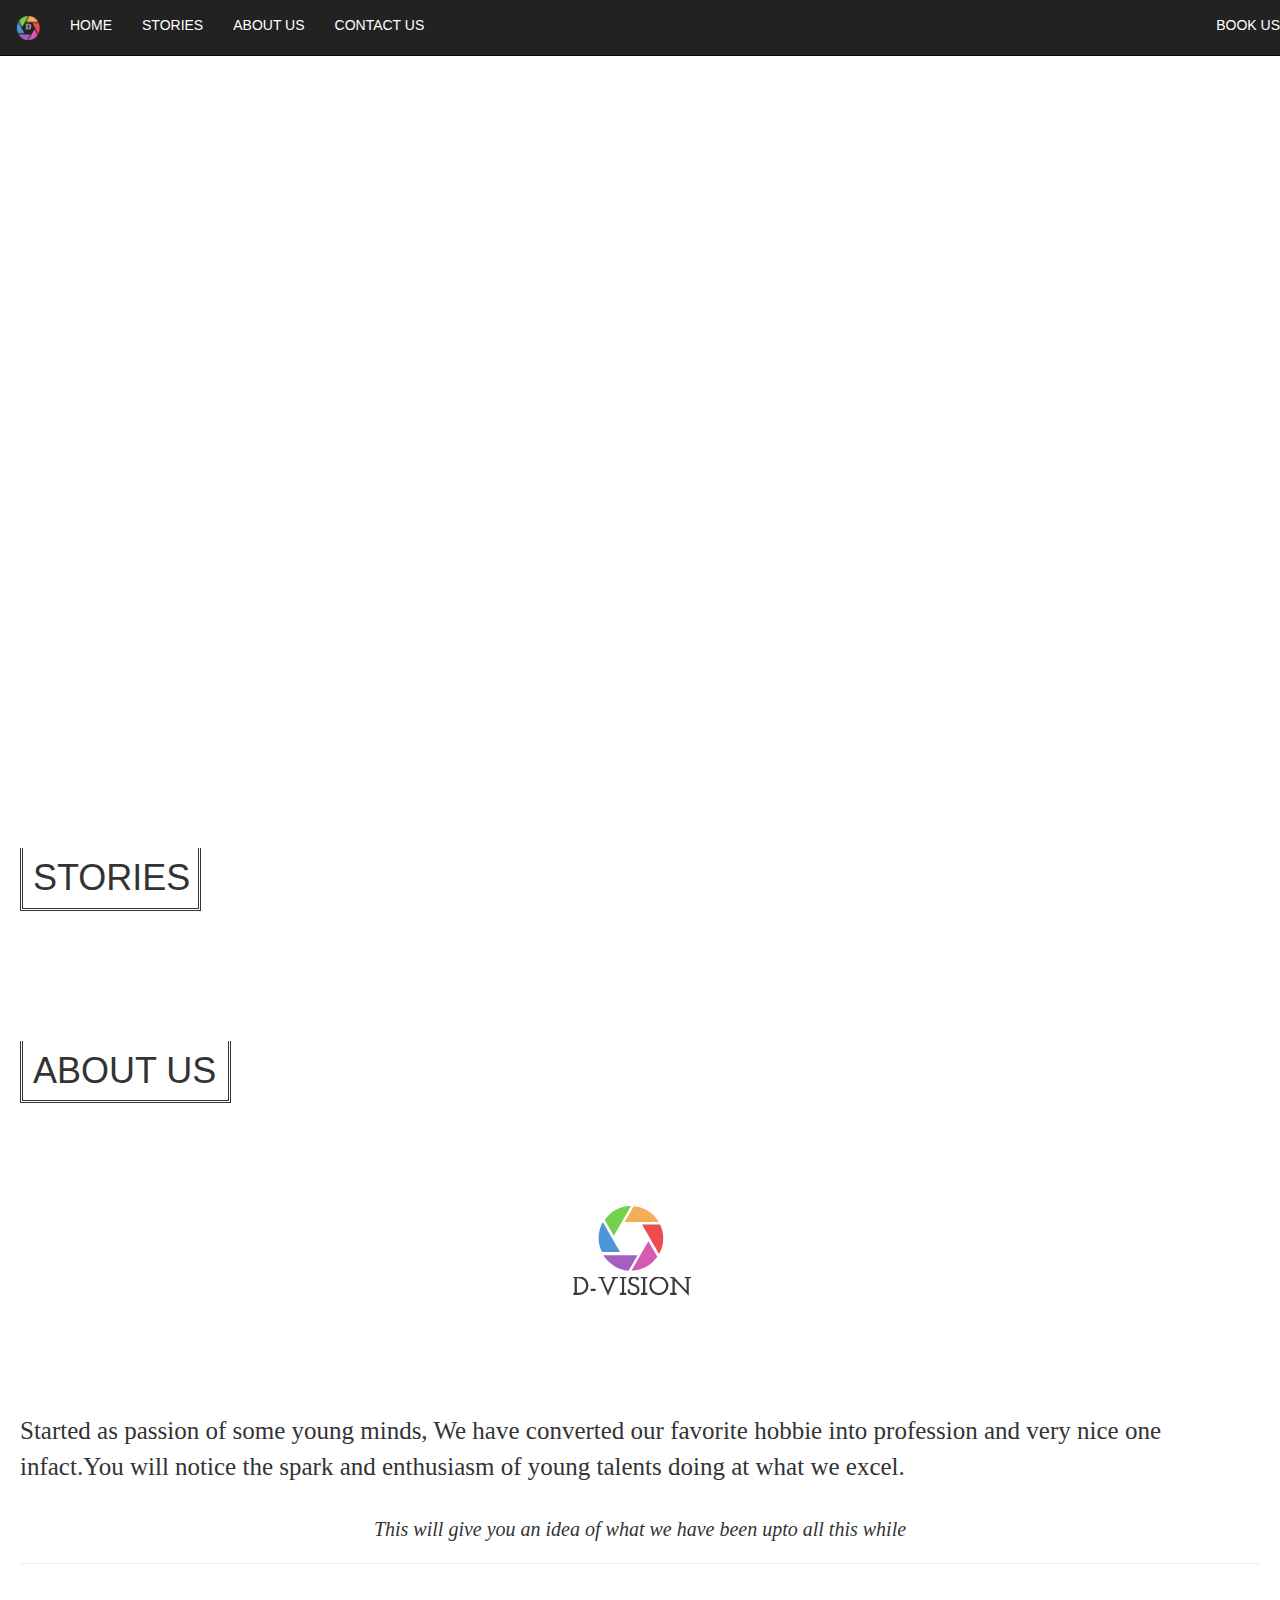
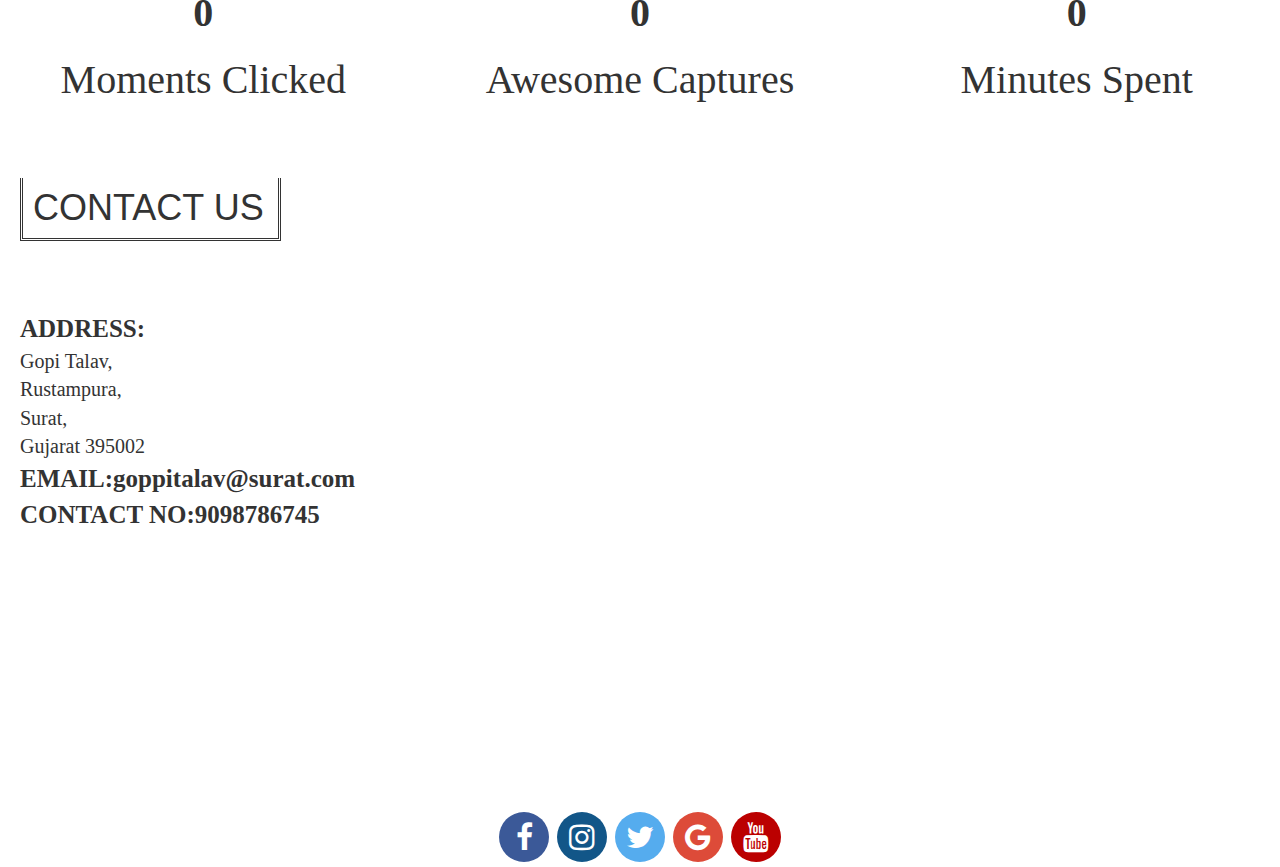
==== index.html @ 2329bf20 "babby steps in html" ====
<!DOCTYPE html>
<html>
<head>  
	<title>D-VISION</title>
	<link rel="stylesheet" type="text/css" href="css/indx.css">
	<link rel="stylesheet" href="css/second.css" type="text/css" media="all">
	<link rel="stylesheet" href="https://cdnjs.cloudflare.com/ajax/libs/font-awesome/4.7.0/css/font-awesome.min.css"> 
  	<link rel="stylesheet" type="text/css" href="css/bootstrap.min.css">
	<style>
		@-webkit-keyframes changeBg
  		{
    		0%   {background-image: url("images/1.jpeg");}
    		30%   {background-image: url("images/2.jpeg");}
    		70%   {background-image: url("images/3.jpeg");}
    		80%   {background-image: url("images/4.jpeg");}
    		100%   {background-image: url("images/1.jpeg");}
  		}
		body
    	{
			background-size:100%;
   			background-repeat: no-repeat;         
        	-webkit-animation:changeBg 19s infinite;
        	overflow-x: hidden;
    	}
    	.fa {
 			padding: 10px;
 			font-size: 30px;
 			width: 30px;
 			text-align: center;
  			text-decoration: none;
  			margin: 5px 2px;
  			border-radius: 1000%;
		}
		.fa:hover {
    		opacity: 0.7;
		}
		.fa-facebook {
  			background: #3B5998;
  			color: white;
  			height: 50px;
  			width: 50px;
		}
		.fa-twitter {
  			background: #55ACEE;
  			color: white;
  			height: 50px;
  			width: 50px;
		}
		.fa-google {
  			background: #dd4b39;
  			color: white;
  			height: 50px;
  			width: 50px;
		}
		.fa-youtube {
  			background: #bb0000;
  			color: white;
  			height: 50px;
  			width: 50px;
		}
		.fa-instagram {
  			background: #125688;
  			color: white;
  			height: 50px;
  			width: 50px;
		}
	</style>
<body>
	<div id=home></div>
	<nav class="navbar navbar-inverse navbar-fixed-top">
		<div class="container">
			</div>
			<div class="collapse navbar-collapse" id="bs-nav-demo">
				<li><ul class="nav navbar-nav"></li>
				<li><a href="index.html"><img width="25" height="25" src="logo/logo2.png"></a></li>
				<li><a href="#home" style="color:white;">HOME</a></li>
                <li><a href="#STORIES" style="color:white;">STORIES</a></li>
                <li><a href="#ABOUTUS" style="color:white;">ABOUT US</a></li>
                 <li><a href="#REACHUS" style="color:white;">CONTACT US</a></li>
				 </ul>	
				<ul class="nav navbar-nav navbar-right">
				<li><a  onclick="document.getElementById('id01').style.display='block'"style="color:white;cursor:pointer;">BOOK US</a></li>
				
 
				</ul>
			</div>
		</div>
	</nav>
	<div class="Space" id="STORIES">
		<br>
		<br>
		<br>
		<div class="tab1"><H1><div 	ID="h" data-aos="zoom-in">STORIES</div></H1></div>
		<br>
		<br>
	</div>
	<div class="Space" id="ABOUTUS">
		<br>
		<br>
		<br>
		<div class="tab1"><H1><div 	ID="ha" data-aos="zoom-in">ABOUT US</div></H1></div>
		<br>
		<br>
		<div data-aos="fade-up">
			<center>
				<a href="index.html">
					<img src="logo/logo.png">
				</a>
			</center>
		</div>
		<br>
		<br>
		<br>
		<div class="about tab1" data-aos="zoom-out-up">
			<p>Started as passion of some young minds, We have converted our favorite hobbie into profession and very nice one infact.You will notice the spark and enthusiasm of young talents doing at what we excel. </p>
		</div>
		<br>
		<div class="tab1 about2" data-aos="zoom-out-up">
			<i><center><p>This will give you an idea of what we have been upto all this while</p></center></i>
			<hr>
		</div>
		<div class="row counter">
      			<div class="col-md-4" data-aos="fade-down">
          			<center><b><p id="demo1">0</p></b><div class="caption"><p>Moments Clicked</p></div></center>
          		</div>
    		    <div class="col-md-4" data-aos="fade-down">
      				<center><b><p id="demo2">0</p></b><div class="caption"><p>Awesome Captures</p></div></center>
          		</div>
    		    <div class="col-md-4" data-aos="fade-down">
      				<center><b><p id="demo3">0</p></b><div class="caption"><p>Minutes Spent</p></div></center>
     			</div>

  		</div>
  	</div>
	<div class="Space" id="REACHUS">
		<br>
		<br>
		<div class="tab1"><H1><div 	ID="hc" data-aos="zoom-in">CONTACT US</div></H1></div>
		<br>
		<br>
		<br>
		<div class="row counter">
		
	  		<div class="col-md-4 tab1" data-aos="zoom-out-up">
          			<b><div class="cu1">ADDRESS:</div></b>
          			<div class="cu2">Gopi Talav,<br/>Rustampura, <br/>
          			Surat,<br/> Gujarat 395002</div>
          			<b><div class="cu1">EMAIL:goppitalav@surat.com</div></b>
          			<b><div class="cu1">CONTACT NO:9098786745</div></b>
          			   
          	</div>
    	    <div class="col-md-4">
    	    </div>
			
    	    <div class="col-md-4" data-aos="flip-down">
    	    	<div class="map">
      				<iframe src="https://www.google.com/maps/embed?pb=!1m18!1m12!1m3!1d3720.090506614291!2d72.82720096481997!3d21.188563285912004!2m3!1f0!2f0!3f0!3m2!1i1024!2i768!4f13.1!3m3!1m2!1s0x3be04e5d35ecc4b5%3A0x78d4870ec9b7f28!2sGopi+Talav!5e0!3m2!1sen!2sin!4v1532963035535" width="500" height="400" frameborder="0" style="border:0" allowfullscreen></iframe>
      			</div>
     		</div>
  		</div>
	
  		<br>
  		<br>
  		<br>
  		<br>
		<center>
			<div>
				<a href="#" class="fa fa-facebook"></a>
				<a href="#" class="fa fa-instagram"></a>
				<a href="#" class="fa fa-twitter"></a>
				<a href="#" class="fa fa-google"></a>
				<a href="#" class="fa fa-youtube"></a>
			</div>
		</center>
	</div>
	<script>
		var x=0;
		var delay=1000;
		var i=0;
		function pr()
		{
			document.getElementById("demo1").innerHTML = x ;
			x++;
		}
		for(i=0; i<=200; i++)
		{
			delay=delay+10;
			setTimeout(pr, delay);
		}
	</script>
	<script>
		var y=0;
		var delay=1000;
		var i=0;
		function pr()
		{
			document.getElementById("demo2").innerHTML = y ;
			y++;
		}
		for(i=0; i<=2501; i++)
		{
			delay=delay+1;
			setTimeout(pr, delay);
		}
	</script>
	<script>
		var z=0;
		var delay=1000;
		var i=0;
		function pr()
		{
			document.getElementById("demo3").innerHTML = z ;
			z++;
		}
		for(i=0; i<=3600; i++)
		{
			delay=delay+1;
			setTimeout(pr, delay);
		}
	</script>
</body>
</html>
---- css/indx.css ----
.about2
{
	font-size: 20px;
	font-family: "Copperplate Gothic Bold";
}
.tab1
{
    margin-left:20px; 
    margin-right: 20px;
}
.counter
{
	font-size: 40px;
	font-family: "Copperplate Gothic Bold";
}
.about
{
		font-size: 25px;
	font-family: "Copperplate Gothic Bold";
}
#hc
{
	box-sizing: content-box;
  	padding: 10px;
  	width: 235px;
  	border:double;
  	border-top-width: 0px;	
}
#h
{
  	box-sizing: content-box;
  	padding: 10px;
  	width: 155px;
  	border:double;
  	border-top-width: 0px;	
}
#ha
{
  	box-sizing: content-box;
  	padding: 10px;
  	width: 185px;
  	border:double;   
border-top-width: 0px;  	
}
.Space
{
  	position:relative;
  	top:768px;
}
.cu1
{
	font-family: "Rockwell Extra Bold";
	font-size: 25px;
}
.cu2
{
	font-family: "Copperplate Gothic Light";
	font-size: 20px;
}
.map
{
	position: relative;
	margin-left: 200px;
}
---- css/second.css ----
* {
    box-sizing: border-box;
}

.example input[type=text] {
    padding: 10px;
	margin-top:20%;
    font-size: 17px;
    border: 1px solid grey;
    float: left;
    width: 80%;
    background: #f1f1f1;
}

.example button {
    float: left;
	margin-top:20%;
    width: 20%;
    padding: 10px;
    background: #2196F3;
    color: white;
    font-size: 17px;
    border: 1px solid grey;
    border-left: none;
    cursor: pointer;
}

.example button:hover {
    background: yellow;
}

.example::after {
    content: "  ";
    clear: both;
    display: table;
}
.btns{    
    display:inine-block;
    background-color: blue;
    color: white;
    font-size: 16px;
    margin-top:14px;
    margin-right:4px;
    padding: 10px 12px; 
    cursor:pointer;
    border-color:blue;
    border-radius: 5px;
    float: right; 
   }

.btns:hover,.btn1:hover{
             background-color: green;
             border-color:green;
            }
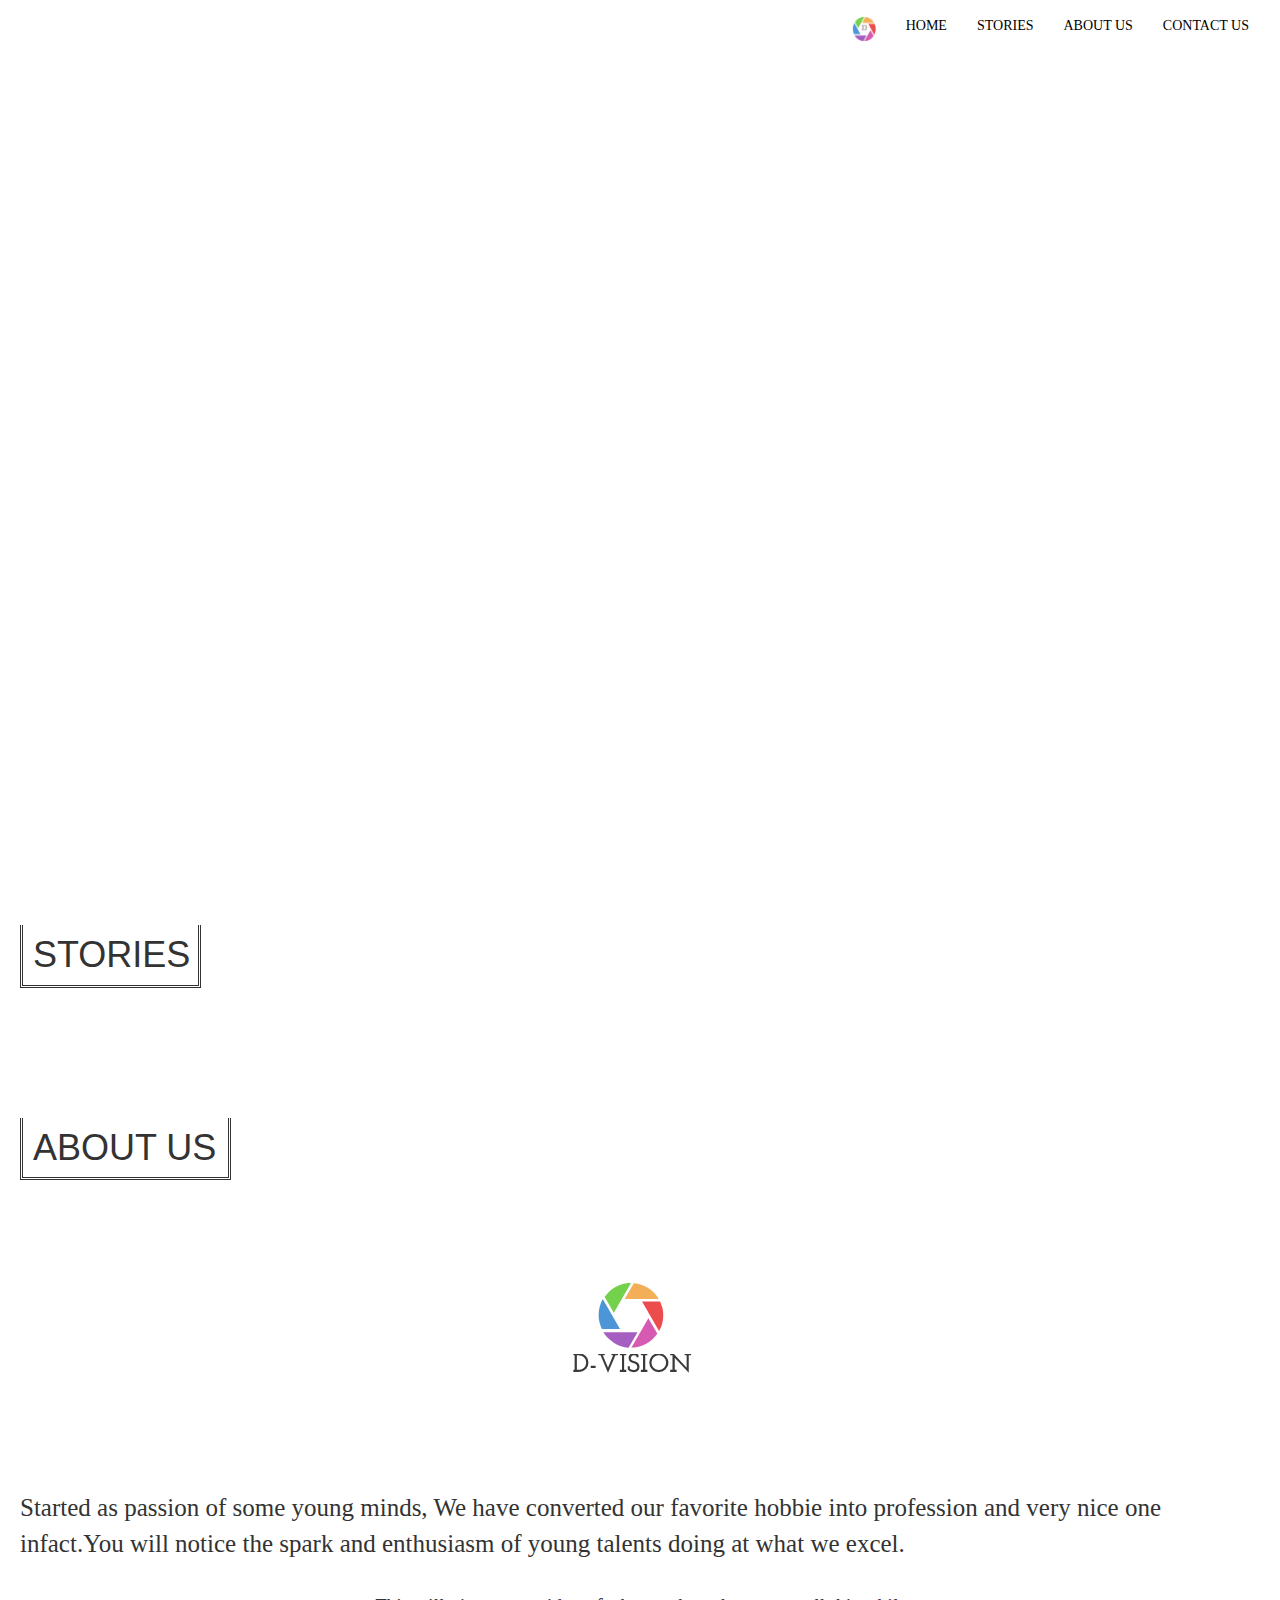
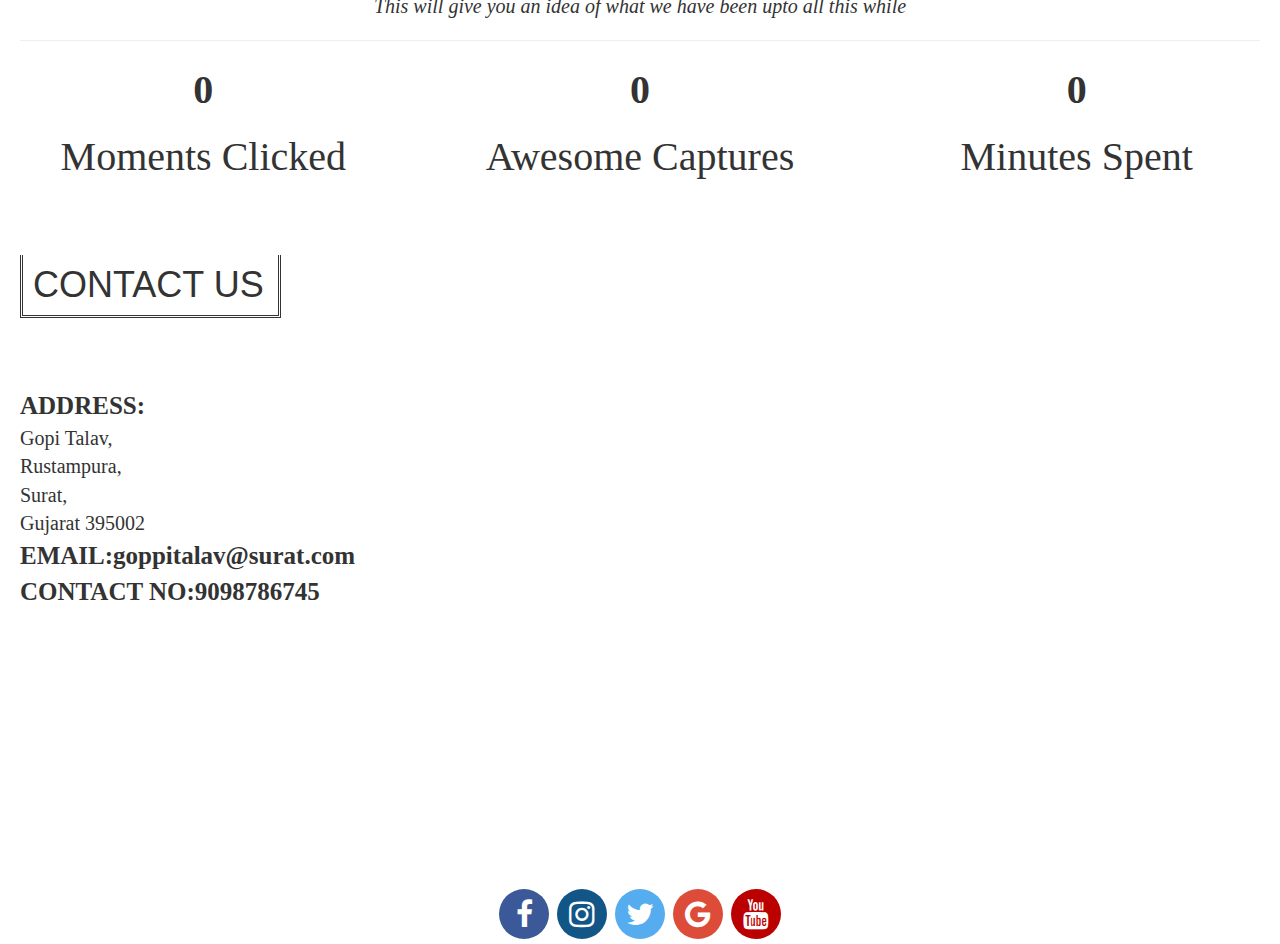
==== commit 8a802b7c: "Updated the navigation bar and background properties" ====
--- a/index.html
+++ b/index.html
@@ -1,229 +1,224 @@
-<!DOCTYPE html>
-<html>
-<head>  
-	<title>D-VISION</title>
-	<link rel="stylesheet" type="text/css" href="css/indx.css">
-	<link rel="stylesheet" href="css/second.css" type="text/css" media="all">
-	<link rel="stylesheet" href="https://cdnjs.cloudflare.com/ajax/libs/font-awesome/4.7.0/css/font-awesome.min.css"> 
-  	<link rel="stylesheet" type="text/css" href="css/bootstrap.min.css">
-	<style>
-		@-webkit-keyframes changeBg
-  		{
-    		0%   {background-image: url("images/1.jpeg");}
-    		30%   {background-image: url("images/2.jpeg");}
-    		70%   {background-image: url("images/3.jpeg");}
-    		80%   {background-image: url("images/4.jpeg");}
-    		100%   {background-image: url("images/1.jpeg");}
-  		}
-		body
-    	{
-			background-size:100%;
-   			background-repeat: no-repeat;         
-        	-webkit-animation:changeBg 19s infinite;
-        	overflow-x: hidden;
-    	}
-    	.fa {
- 			padding: 10px;
- 			font-size: 30px;
- 			width: 30px;
- 			text-align: center;
-  			text-decoration: none;
-  			margin: 5px 2px;
-  			border-radius: 1000%;
-		}
-		.fa:hover {
-    		opacity: 0.7;
-		}
-		.fa-facebook {
-  			background: #3B5998;
-  			color: white;
-  			height: 50px;
-  			width: 50px;
-		}
-		.fa-twitter {
-  			background: #55ACEE;
-  			color: white;
-  			height: 50px;
-  			width: 50px;
-		}
-		.fa-google {
-  			background: #dd4b39;
-  			color: white;
-  			height: 50px;
-  			width: 50px;
-		}
-		.fa-youtube {
-  			background: #bb0000;
-  			color: white;
-  			height: 50px;
-  			width: 50px;
-		}
-		.fa-instagram {
-  			background: #125688;
-  			color: white;
-  			height: 50px;
-  			width: 50px;
-		}
-	</style>
-<body>
-	<div id=home></div>
-	<nav class="navbar navbar-inverse navbar-fixed-top">
-		<div class="container">
-			</div>
-			<div class="collapse navbar-collapse" id="bs-nav-demo">
-				<li><ul class="nav navbar-nav"></li>
-				<li><a href="index.html"><img width="25" height="25" src="logo/logo2.png"></a></li>
-				<li><a href="#home" style="color:white;">HOME</a></li>
-                <li><a href="#STORIES" style="color:white;">STORIES</a></li>
-                <li><a href="#ABOUTUS" style="color:white;">ABOUT US</a></li>
-                 <li><a href="#REACHUS" style="color:white;">CONTACT US</a></li>
-				 </ul>	
-				<ul class="nav navbar-nav navbar-right">
-				<li><a  onclick="document.getElementById('id01').style.display='block'"style="color:white;cursor:pointer;">BOOK US</a></li>
-				
- 
-				</ul>
-			</div>
-		</div>
-	</nav>
-	<div class="Space" id="STORIES">
-		<br>
-		<br>
-		<br>
-		<div class="tab1"><H1><div 	ID="h" data-aos="zoom-in">STORIES</div></H1></div>
-		<br>
-		<br>
-	</div>
-	<div class="Space" id="ABOUTUS">
-		<br>
-		<br>
-		<br>
-		<div class="tab1"><H1><div 	ID="ha" data-aos="zoom-in">ABOUT US</div></H1></div>
-		<br>
-		<br>
-		<div data-aos="fade-up">
-			<center>
-				<a href="index.html">
-					<img src="logo/logo.png">
-				</a>
-			</center>
-		</div>
-		<br>
-		<br>
-		<br>
-		<div class="about tab1" data-aos="zoom-out-up">
-			<p>Started as passion of some young minds, We have converted our favorite hobbie into profession and very nice one infact.You will notice the spark and enthusiasm of young talents doing at what we excel. </p>
-		</div>
-		<br>
-		<div class="tab1 about2" data-aos="zoom-out-up">
-			<i><center><p>This will give you an idea of what we have been upto all this while</p></center></i>
-			<hr>
-		</div>
-		<div class="row counter">
-      			<div class="col-md-4" data-aos="fade-down">
-          			<center><b><p id="demo1">0</p></b><div class="caption"><p>Moments Clicked</p></div></center>
-          		</div>
-    		    <div class="col-md-4" data-aos="fade-down">
-      				<center><b><p id="demo2">0</p></b><div class="caption"><p>Awesome Captures</p></div></center>
-          		</div>
-    		    <div class="col-md-4" data-aos="fade-down">
-      				<center><b><p id="demo3">0</p></b><div class="caption"><p>Minutes Spent</p></div></center>
-     			</div>
-
-  		</div>
-  	</div>
-	<div class="Space" id="REACHUS">
-		<br>
-		<br>
-		<div class="tab1"><H1><div 	ID="hc" data-aos="zoom-in">CONTACT US</div></H1></div>
-		<br>
-		<br>
-		<br>
-		<div class="row counter">
-		
-	  		<div class="col-md-4 tab1" data-aos="zoom-out-up">
-          			<b><div class="cu1">ADDRESS:</div></b>
-          			<div class="cu2">Gopi Talav,<br/>Rustampura, <br/>
-          			Surat,<br/> Gujarat 395002</div>
-          			<b><div class="cu1">EMAIL:goppitalav@surat.com</div></b>
-          			<b><div class="cu1">CONTACT NO:9098786745</div></b>
-          			   
-          	</div>
-    	    <div class="col-md-4">
-    	    </div>
-			
-    	    <div class="col-md-4" data-aos="flip-down">
-    	    	<div class="map">
-      				<iframe src="https://www.google.com/maps/embed?pb=!1m18!1m12!1m3!1d3720.090506614291!2d72.82720096481997!3d21.188563285912004!2m3!1f0!2f0!3f0!3m2!1i1024!2i768!4f13.1!3m3!1m2!1s0x3be04e5d35ecc4b5%3A0x78d4870ec9b7f28!2sGopi+Talav!5e0!3m2!1sen!2sin!4v1532963035535" width="500" height="400" frameborder="0" style="border:0" allowfullscreen></iframe>
-      			</div>
-     		</div>
-  		</div>
-	
-  		<br>
-  		<br>
-  		<br>
-  		<br>
-		<center>
-			<div>
-				<a href="#" class="fa fa-facebook"></a>
-				<a href="#" class="fa fa-instagram"></a>
-				<a href="#" class="fa fa-twitter"></a>
-				<a href="#" class="fa fa-google"></a>
-				<a href="#" class="fa fa-youtube"></a>
-			</div>
-		</center>
-	</div>
-	<script>
-		var x=0;
-		var delay=1000;
-		var i=0;
-		function pr()
-		{
-			document.getElementById("demo1").innerHTML = x ;
-			x++;
-		}
-		for(i=0; i<=200; i++)
-		{
-			delay=delay+10;
-			setTimeout(pr, delay);
-		}
-	</script>
-	<script>
-		var y=0;
-		var delay=1000;
-		var i=0;
-		function pr()
-		{
-			document.getElementById("demo2").innerHTML = y ;
-			y++;
-		}
-		for(i=0; i<=2501; i++)
-		{
-			delay=delay+1;
-			setTimeout(pr, delay);
-		}
-	</script>
-	<script>
-		var z=0;
-		var delay=1000;
-		var i=0;
-		function pr()
-		{
-			document.getElementById("demo3").innerHTML = z ;
-			z++;
-		}
-		for(i=0; i<=3600; i++)
-		{
-			delay=delay+1;
-			setTimeout(pr, delay);
-		}
-	</script>
-</body>
-</html>
-
-
-
-
-
-
-
+<!DOCTYPE html>
+<html>
+<head>  
+	<title>D-VISION</title>
+	<link rel="stylesheet" type="text/css" href="css/indx.css">
+	<link rel="stylesheet" href="css/second.css" type="text/css" media="all">
+	<link rel="stylesheet" href="https://cdnjs.cloudflare.com/ajax/libs/font-awesome/4.7.0/css/font-awesome.min.css"> 
+  	<link rel="stylesheet" type="text/css" href="css/bootstrap.min.css">
+	<style>
+		@-webkit-keyframes changeBg
+  		{
+    		0%   {background-image: url("images/1.jpeg");}
+    		30%   {background-image: url("images/2.jpeg");}
+    		70%   {background-image: url("images/3.jpeg");}
+    		80%   {background-image: url("images/4.jpeg");}
+    		100%   {background-image: url("images/1.jpeg");}
+  		}
+		body
+    	{
+			background-size:100%;
+   			background-repeat: no-repeat;         
+        	-webkit-animation:changeBg 19s infinite;
+        	overflow-x: hidden;
+    	}
+    	.fa {
+ 			padding: 10px;
+ 			font-size: 30px;
+ 			width: 30px;
+ 			text-align: center;
+  			text-decoration: none;
+  			margin: 5px 2px;
+  			border-radius: 1000%;
+		}
+		.fa:hover {
+    		opacity: 0.7;
+		}
+		.fa-facebook {
+  			background: #3B5998;
+  			color: white;
+  			height: 50px;
+  			width: 50px;
+		}
+		.fa-twitter {
+  			background: #55ACEE;
+  			color: white;
+  			height: 50px;
+  			width: 50px;
+		}
+		.fa-google {
+  			background: #dd4b39;
+  			color: white;
+  			height: 50px;
+  			width: 50px;
+		}
+		.fa-youtube {
+  			background: #bb0000;
+  			color: white;
+  			height: 50px;
+  			width: 50px;
+		}
+		.fa-instagram {
+  			background: #125688;
+  			color: white;
+  			height: 50px;
+  			width: 50px;
+		}
+	</style>
+<body>
+	<div id=home></div>
+	<nav class="navbar navbar-transperent">
+		<div class="container">
+			</div>
+			<div class="collapse navbar-collapse" id="bs-nav-demo">
+				<ul class="nav navbar-nav" style="float: right;">
+				<li style="float: left;"><a href="index.html"><img width="25" height="25" src="logo/logo2.png"></a></li>
+				<li style="float: left;"><a href="#home" style="color:black;font-family:Elephant;float: right;">HOME</a></li>
+                <li style="float: left;"><a href="#STORIES" style="color:black;font-family:Elephant;float: right;">STORIES</a></li>
+                <li style="float: left;"><a href="#ABOUTUS" style="color:black;font-family:Elephant;float: right;">ABOUT US</a></li>
+                 <li style="float: left;"><a href="#REACHUS" style="color:black;font-family:Elephant;float: right;">CONTACT US</a></li>
+				</ul>	
+			</div>
+		</div>
+	</nav>
+	<div class="Space" id="STORIES">
+		<br>
+		<br>
+		<br>
+		<div class="tab1"><H1><div 	ID="h" data-aos="zoom-in">STORIES</div></H1></div>
+		<br>
+		<br>
+	</div>
+	<div class="Space" id="ABOUTUS">
+		<br>
+		<br>
+		<br>
+		<div class="tab1"><H1><div 	ID="ha" data-aos="zoom-in">ABOUT US</div></H1></div>
+		<br>
+		<br>
+		<div data-aos="fade-up">
+			<center>
+				<a href="index.html">
+					<img src="logo/logo.png">
+				</a>
+			</center>
+		</div>
+		<br>
+		<br>
+		<br>
+		<div class="about tab1" data-aos="zoom-out-up">
+			<p>Started as passion of some young minds, We have converted our favorite hobbie into profession and very nice one infact.You will notice the spark and enthusiasm of young talents doing at what we excel. </p>
+		</div>
+		<br>
+		<div class="tab1 about2" data-aos="zoom-out-up">
+			<i><center><p>This will give you an idea of what we have been upto all this while</p></center></i>
+			<hr>
+		</div>
+		<div class="row counter">
+      			<div class="col-md-4" data-aos="fade-down">
+          			<center><b><p id="demo1">0</p></b><div class="caption"><p>Moments Clicked</p></div></center>
+          		</div>
+    		    <div class="col-md-4" data-aos="fade-down">
+      				<center><b><p id="demo2">0</p></b><div class="caption"><p>Awesome Captures</p></div></center>
+          		</div>
+    		    <div class="col-md-4" data-aos="fade-down">
+      				<center><b><p id="demo3">0</p></b><div class="caption"><p>Minutes Spent</p></div></center>
+     			</div>
+
+  		</div>
+  	</div>
+	<div class="Space" id="REACHUS">
+		<br>
+		<br>
+		<div class="tab1"><H1><div 	ID="hc" data-aos="zoom-in">CONTACT US</div></H1></div>
+		<br>
+		<br>
+		<br>
+		<div class="row counter">
+		
+	  		<div class="col-md-4 tab1" data-aos="zoom-out-up">
+          			<b><div class="cu1">ADDRESS:</div></b>
+          			<div class="cu2">Gopi Talav,<br/>Rustampura, <br/>
+          			Surat,<br/> Gujarat 395002</div>
+          			<b><div class="cu1">EMAIL:goppitalav@surat.com</div></b>
+          			<b><div class="cu1">CONTACT NO:9098786745</div></b>
+          			   
+          	</div>
+    	    <div class="col-md-4">
+    	    </div>
+			
+    	    <div class="col-md-4" data-aos="flip-down">
+    	    	<div class="map">
+      				<iframe src="https://www.google.com/maps/embed?pb=!1m18!1m12!1m3!1d3720.090506614291!2d72.82720096481997!3d21.188563285912004!2m3!1f0!2f0!3f0!3m2!1i1024!2i768!4f13.1!3m3!1m2!1s0x3be04e5d35ecc4b5%3A0x78d4870ec9b7f28!2sGopi+Talav!5e0!3m2!1sen!2sin!4v1532963035535" width="500" height="400" frameborder="0" style="border:0" allowfullscreen></iframe>
+      			</div>
+     		</div>
+  		</div>
+	
+  		<br>
+  		<br>
+  		<br>
+  		<br>
+		<center>
+			<div>
+				<a href="#" class="fa fa-facebook"></a>
+				<a href="#" class="fa fa-instagram"></a>
+				<a href="#" class="fa fa-twitter"></a>
+				<a href="#" class="fa fa-google"></a>
+				<a href="#" class="fa fa-youtube"></a>
+			</div>
+		</center>
+	</div>
+	<script>
+		var x=0;
+		var delay=1000;
+		var i=0;
+		function pr()
+		{
+			document.getElementById("demo1").innerHTML = x ;
+			x++;
+		}
+		for(i=0; i<=200; i++)
+		{
+			delay=delay+10;
+			setTimeout(pr, delay);
+		}
+	</script>
+	<script>
+		var y=0;
+		var delay=1000;
+		var i=0;
+		function pr()
+		{
+			document.getElementById("demo2").innerHTML = y ;
+			y++;
+		}
+		for(i=0; i<=2501; i++)
+		{
+			delay=delay+1;
+			setTimeout(pr, delay);
+		}
+	</script>
+	<script>
+		var z=0;
+		var delay=1000;
+		var i=0;
+		function pr()
+		{
+			document.getElementById("demo3").innerHTML = z ;
+			z++;
+		}
+		for(i=0; i<=3600; i++)
+		{
+			delay=delay+1;
+			setTimeout(pr, delay);
+		}
+	</script>
+</body>
+</html>
+
+
+
+
+
+
+
--- a/css/indx.css
+++ b/css/indx.css
@@ -1,64 +1,64 @@
-.about2
-{
-	font-size: 20px;
-	font-family: "Copperplate Gothic Bold";
-}
-.tab1
-{
-    margin-left:20px; 
-    margin-right: 20px;
-}
-.counter
-{
-	font-size: 40px;
-	font-family: "Copperplate Gothic Bold";
-}
-.about
-{
-		font-size: 25px;
-	font-family: "Copperplate Gothic Bold";
-}
-#hc
-{
-	box-sizing: content-box;
-  	padding: 10px;
-  	width: 235px;
-  	border:double;
-  	border-top-width: 0px;	
-}
-#h
-{
-  	box-sizing: content-box;
-  	padding: 10px;
-  	width: 155px;
-  	border:double;
-  	border-top-width: 0px;	
-}
-#ha
-{
-  	box-sizing: content-box;
-  	padding: 10px;
-  	width: 185px;
-  	border:double;   
-border-top-width: 0px;  	
-}
-.Space
-{
-  	position:relative;
-  	top:768px;
-}
-.cu1
-{
-	font-family: "Rockwell Extra Bold";
-	font-size: 25px;
-}
-.cu2
-{
-	font-family: "Copperplate Gothic Light";
-	font-size: 20px;
-}
-.map
-{
-	position: relative;
-	margin-left: 200px;
+.about2
+{
+	font-size: 20px;
+	font-family: "Copperplate Gothic Bold";
+}
+.tab1
+{
+    margin-left:20px; 
+    margin-right: 20px;
+}
+.counter
+{
+	font-size: 40px;
+	font-family: "Copperplate Gothic Bold";
+}
+.about
+{
+		font-size: 25px;
+	font-family: "Copperplate Gothic Bold";
+}
+#hc
+{
+	box-sizing: content-box;
+  	padding: 10px;
+  	width: 235px;
+  	border:double;
+  	border-top-width: 0px;	
+}
+#h
+{
+  	box-sizing: content-box;
+  	padding: 10px;
+  	width: 155px;
+  	border:double;
+  	border-top-width: 0px;	
+}
+#ha
+{
+  	box-sizing: content-box;
+  	padding: 10px;
+  	width: 185px;
+  	border:double;   
+border-top-width: 0px;  	
+}
+.Space
+{
+  	position:relative;
+  	top:768px;
+}
+.cu1
+{
+	font-family: "Rockwell Extra Bold";
+	font-size: 25px;
+}
+.cu2
+{
+	font-family: "Copperplate Gothic Light";
+	font-size: 20px;
+}
+.map
+{
+	position: relative;
+	margin-left: 200px;
 }--- a/css/second.css
+++ b/css/second.css
@@ -1,54 +1,54 @@
-* {
-    box-sizing: border-box;
-}
-
-.example input[type=text] {
-    padding: 10px;
-	margin-top:20%;
-    font-size: 17px;
-    border: 1px solid grey;
-    float: left;
-    width: 80%;
-    background: #f1f1f1;
-}
-
-.example button {
-    float: left;
-	margin-top:20%;
-    width: 20%;
-    padding: 10px;
-    background: #2196F3;
-    color: white;
-    font-size: 17px;
-    border: 1px solid grey;
-    border-left: none;
-    cursor: pointer;
-}
-
-.example button:hover {
-    background: yellow;
-}
-
-.example::after {
-    content: "  ";
-    clear: both;
-    display: table;
-}
-.btns{    
-    display:inine-block;
-    background-color: blue;
-    color: white;
-    font-size: 16px;
-    margin-top:14px;
-    margin-right:4px;
-    padding: 10px 12px; 
-    cursor:pointer;
-    border-color:blue;
-    border-radius: 5px;
-    float: right; 
-   }
-
-.btns:hover,.btn1:hover{
-             background-color: green;
-             border-color:green;
-            }
+* {
+    box-sizing: border-box;
+}
+
+.example input[type=text] {
+    padding: 10px;
+	margin-top:20%;
+    font-size: 17px;
+    border: 1px solid grey;
+    float: left;
+    width: 80%;
+    background: #f1f1f1;
+}
+
+.example button {
+    float: left;
+	margin-top:20%;
+    width: 20%;
+    padding: 10px;
+    background: #2196F3;
+    color: white;
+    font-size: 17px;
+    border: 1px solid grey;
+    border-left: none;
+    cursor: pointer;
+}
+
+.example button:hover {
+    background: yellow;
+}
+
+.example::after {
+    content: "  ";
+    clear: both;
+    display: table;
+}
+.btns{    
+    display:inine-block;
+    background-color: blue;
+    color: white;
+    font-size: 16px;
+    margin-top:14px;
+    margin-right:4px;
+    padding: 10px 12px; 
+    cursor:pointer;
+    border-color:blue;
+    border-radius: 5px;
+    float: right; 
+   }
+
+.btns:hover,.btn1:hover{
+             background-color: green;
+             border-color:green;
+            }
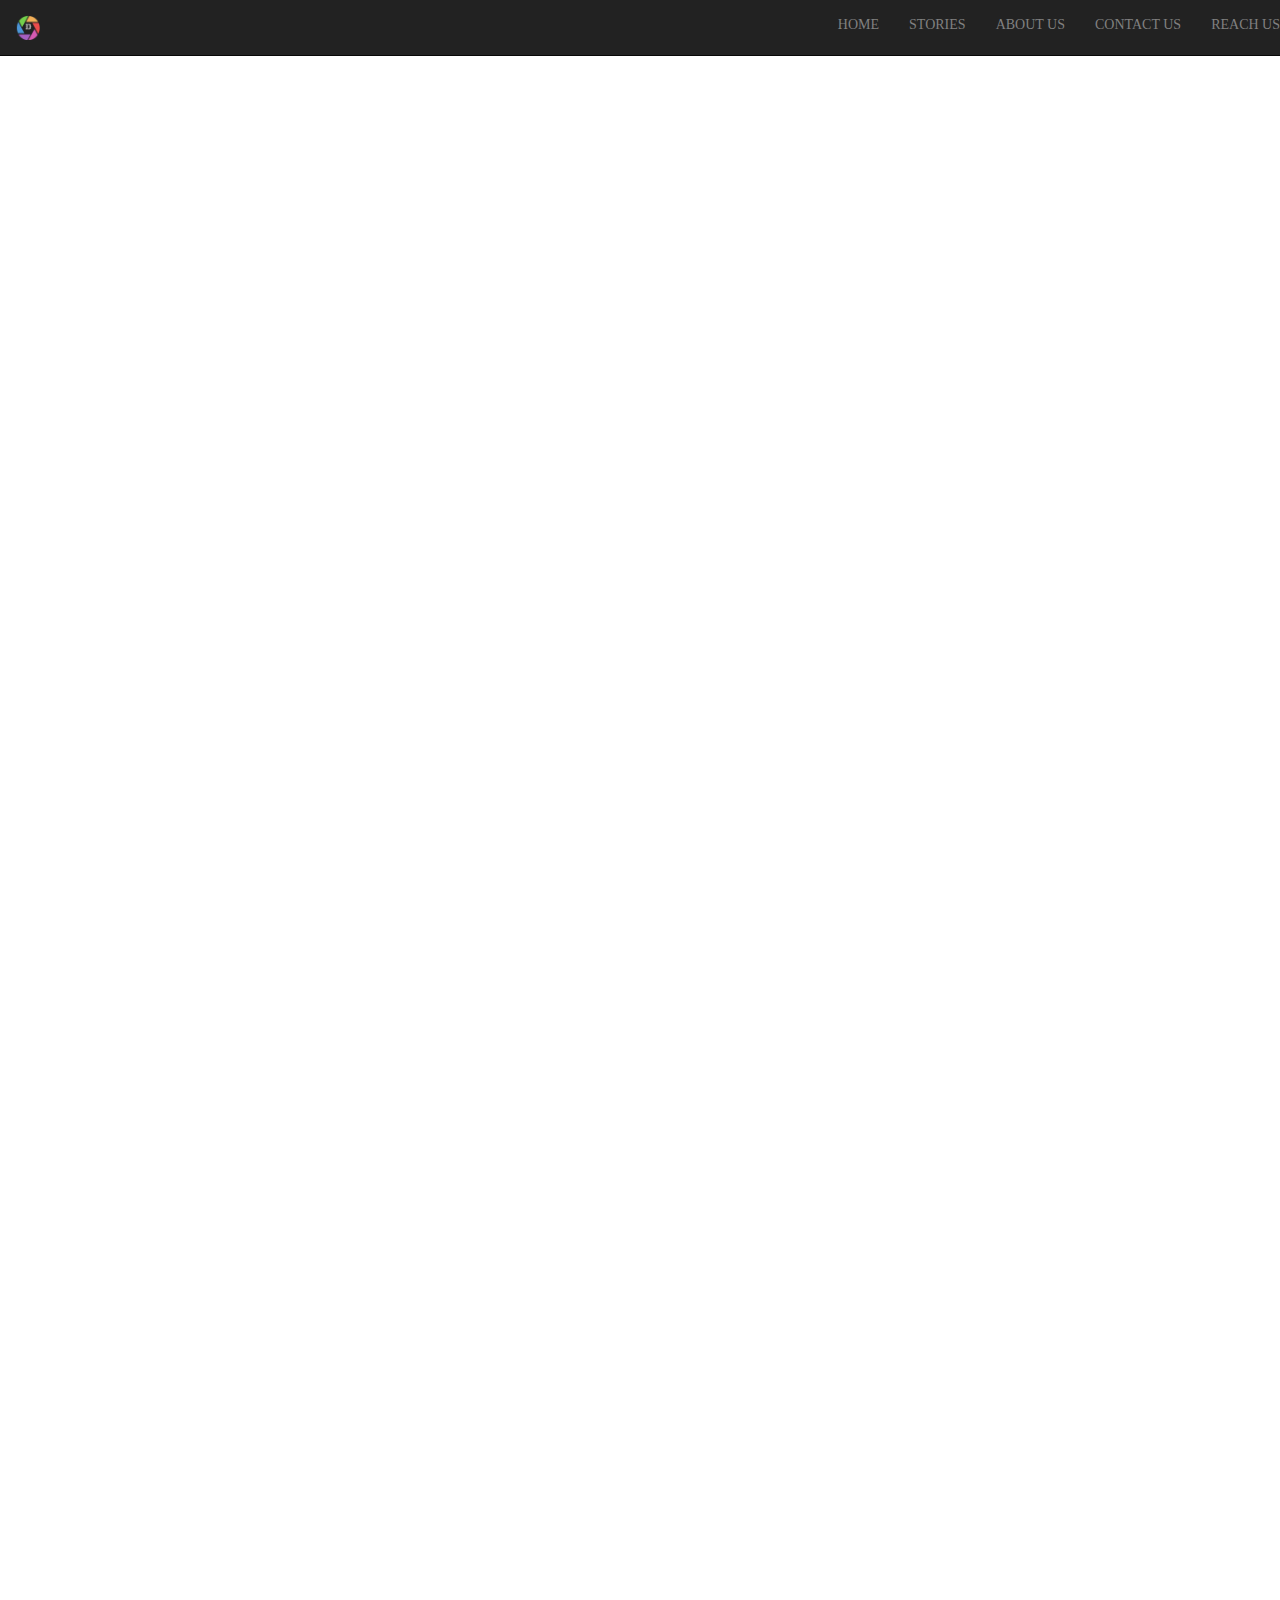
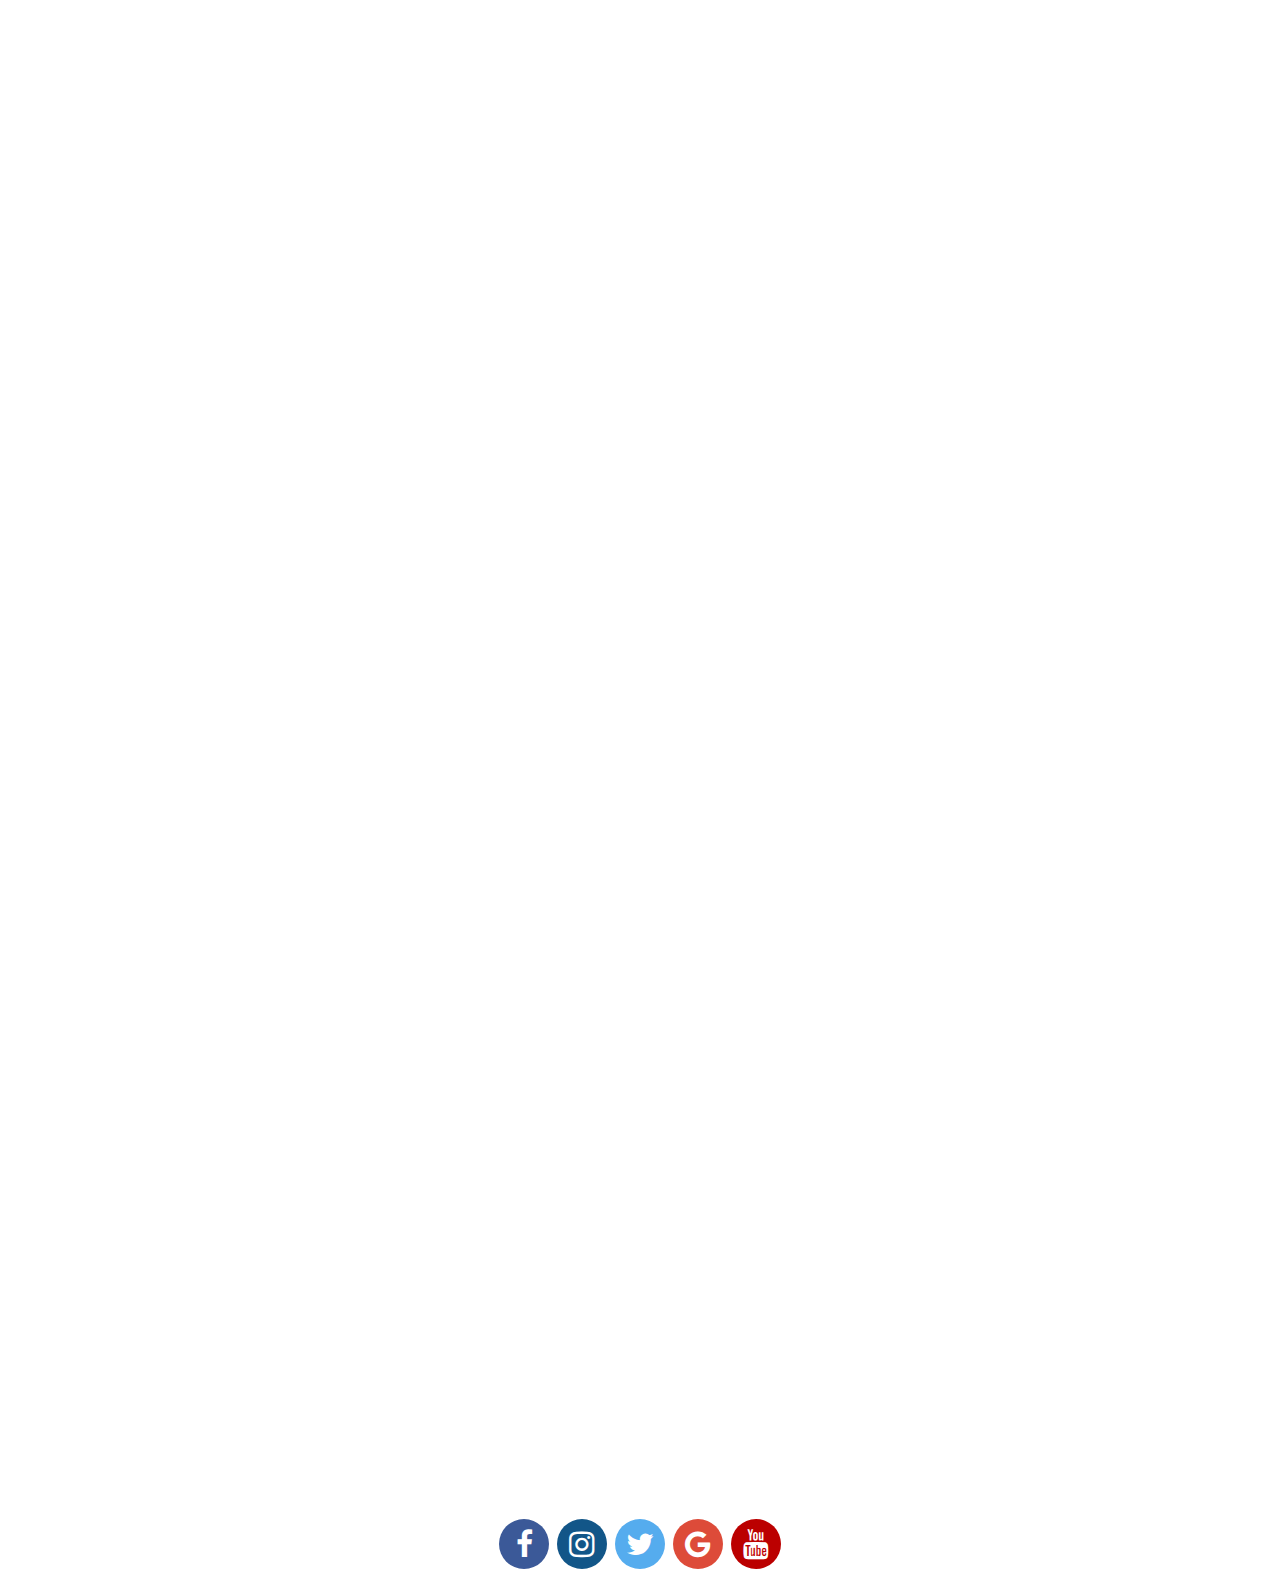
==== commit 480e53c9: "New animations ans contact us page" ====
--- a/index.html
+++ b/index.html
@@ -2,10 +2,15 @@
 <html>
 <head>  
 	<title>D-VISION</title>
+	<link href='https://fonts.googleapis.com/css?family=Lobster|Open+Sans:400,400italic,300italic,300|Raleway:300,400,600' rel='stylesheet' type='text/css'>
+  	<link rel="stylesheet" type="text/css" href="css/bootstrap.min.css">
+  	<link rel="stylesheet" type="text/css" href="css/navu.css">
 	<link rel="stylesheet" type="text/css" href="css/indx.css">
 	<link rel="stylesheet" href="css/second.css" type="text/css" media="all">
 	<link rel="stylesheet" href="https://cdnjs.cloudflare.com/ajax/libs/font-awesome/4.7.0/css/font-awesome.min.css"> 
   	<link rel="stylesheet" type="text/css" href="css/bootstrap.min.css">
+  	<link rel="stylesheet" type="text/css" href="plugins/aos.css">
+  	<script src="plugins/aos.js"></script>
 	<style>
 		@-webkit-keyframes changeBg
   		{
@@ -67,16 +72,19 @@
 	</style>
 <body>
 	<div id=home></div>
-	<nav class="navbar navbar-transperent">
+	<nav class="navbar navbar-inverse navbar-fixed-top">
 		<div class="container">
 			</div>
 			<div class="collapse navbar-collapse" id="bs-nav-demo">
-				<ul class="nav navbar-nav" style="float: right;">
-				<li style="float: left;"><a href="index.html"><img width="25" height="25" src="logo/logo2.png"></a></li>
-				<li style="float: left;"><a href="#home" style="color:black;font-family:Elephant;float: right;">HOME</a></li>
-                <li style="float: left;"><a href="#STORIES" style="color:black;font-family:Elephant;float: right;">STORIES</a></li>
-                <li style="float: left;"><a href="#ABOUTUS" style="color:black;font-family:Elephant;float: right;">ABOUT US</a></li>
-                 <li style="float: left;"><a href="#REACHUS" style="color:black;font-family:Elephant;float: right;">CONTACT US</a></li>
+				<ul class="nav navbar-nav">
+					<li><a href="index.html"><img width="25" height="25" src="logo/logo2.png"></a></li>
+				</ul>
+				<ul class="nav navbar-nav navbar-right">
+					<li><a href="#home" style="color:grey;font-family:Elephant;">HOME</a></li>
+	                <li><a href="#STORIES" style="color:grey;font-family:Elephant;">STORIES</a></li>
+	                <li><a href="#ABOUTUS" style="color:grey;font-family:Elephant;">ABOUT US</a></li>
+	                <li><a href="#CONTACTUS" style="color:grey;font-family:Elephant;">CONTACT US</a></li>
+	                <li><a href="#REACHUS" style="color:grey;font-family:Elephant;">REACH US</a></li>
 				</ul>	
 			</div>
 		</div>
@@ -96,7 +104,7 @@
 		<div class="tab1"><H1><div 	ID="ha" data-aos="zoom-in">ABOUT US</div></H1></div>
 		<br>
 		<br>
-		<div data-aos="fade-up">
+		<div data-aos="fade-up" data-aos-easing="linear" data-aos-duration="800">
 			<center>
 				<a href="index.html">
 					<img src="logo/logo.png">
@@ -106,37 +114,79 @@
 		<br>
 		<br>
 		<br>
-		<div class="about tab1" data-aos="zoom-out-up">
+		<div class="about tab1" data-aos="zoom-out-up" data-aos-easing="linear" data-aos-duration="800">
 			<p>Started as passion of some young minds, We have converted our favorite hobbie into profession and very nice one infact.You will notice the spark and enthusiasm of young talents doing at what we excel. </p>
 		</div>
 		<br>
-		<div class="tab1 about2" data-aos="zoom-out-up">
+		<div class="tab1 about2" data-aos="zoom-out-up" data-aos-easing="linear" data-aos-duration="800">
 			<i><center><p>This will give you an idea of what we have been upto all this while</p></center></i>
 			<hr>
 		</div>
 		<div class="row counter">
-      			<div class="col-md-4" data-aos="fade-down">
+      			<div class="col-md-4" data-aos="fade-down" data-aos-easing="linear" data-aos-duration="800">
           			<center><b><p id="demo1">0</p></b><div class="caption"><p>Moments Clicked</p></div></center>
           		</div>
-    		    <div class="col-md-4" data-aos="fade-down">
+    		    <div class="col-md-4" data-aos="fade-down" data-aos-easing="linear" data-aos-duration="800">
       				<center><b><p id="demo2">0</p></b><div class="caption"><p>Awesome Captures</p></div></center>
           		</div>
-    		    <div class="col-md-4" data-aos="fade-down">
+    		    <div class="col-md-4" data-aos="fade-down" data-aos-easing="linear" data-aos-duration="800">
       				<center><b><p id="demo3">0</p></b><div class="caption"><p>Minutes Spent</p></div></center>
      			</div>
 
   		</div>
   	</div>
+  	<div class="Space" id="CONTACTUS">
+  		<br>
+		<br>
+		<br>
+		<div class="tab1"><H1><div 	ID="hc" data-aos="zoom-in">CONTACT US</div></H1></div>
+		<br/>
+		<br/>
+		<br/>
+		<br>
+		<br>
+  		<div class="b1">
+        <div class="row">
+          <div class="col-md-6">
+            <div class="contact-title">
+            <div style="padding-right: 200px;">
+              <i class="fa fa-envelope" style="color: black;padding-left: 390px ;" data-aos="flip-up" data-aos-easing="linear" data-aos-duration="800"></i>
+              <h2 style="color: black" data-aos="zoom-in-up" data-aos-easing="linear" data-aos-duration="800">Get in touch</h2>
+             </div>
+            </div>
+          </div>
+          <div class="contact col-md-6">
+            <div class="col-md-10 col-md-offset-1">
+              <form action="" method="post" role="form" class="contactForm" data-aos="fade-down" data-aos-easing="linear" data-aos-duration="800">
+                  <input type="text" name="name" class="form-control" id="name" placeholder="Your Name" />
+                  <input type="email" class="form-control" name="email" id="email" placeholder="Your Email"  />
+                  <input type="text" class="form-control" name="subject" id="subject" placeholder="Subject"  />
+                  <textarea class="form-control" name="message" rows="5" placeholder="Message"></textarea>
+               <button type="submit" class="contact-submit">Send Message</button>
+              </form>
+            </div>
+          </div>
+        </div>
+        <br/>
+        <br/>
+        <br/>
+        <br/>
+        <br/>
+        <br/>
+        <br/>
+        </div>
+  		
+  	</div>
 	<div class="Space" id="REACHUS">
 		<br>
 		<br>
-		<div class="tab1"><H1><div 	ID="hc" data-aos="zoom-in">CONTACT US</div></H1></div>
+		<div class="tab1"><H1><div 	ID="ha" data-aos="zoom-in">REACH US</div></H1></div>
 		<br>
 		<br>
 		<br>
 		<div class="row counter">
 		
-	  		<div class="col-md-4 tab1" data-aos="zoom-out-up">
+	  		<div class="col-md-4 tab1" data-aos="zoom-out-up" data-aos-easing="linear" data-aos-duration="800">
           			<b><div class="cu1">ADDRESS:</div></b>
           			<div class="cu2">Gopi Talav,<br/>Rustampura, <br/>
           			Surat,<br/> Gujarat 395002</div>
@@ -147,7 +197,7 @@
     	    <div class="col-md-4">
     	    </div>
 			
-    	    <div class="col-md-4" data-aos="flip-down">
+    	    <div class="col-md-4" data-aos="flip-down" data-aos-easing="linear" data-aos-duration="800">
     	    	<div class="map">
       				<iframe src="https://www.google.com/maps/embed?pb=!1m18!1m12!1m3!1d3720.090506614291!2d72.82720096481997!3d21.188563285912004!2m3!1f0!2f0!3f0!3m2!1i1024!2i768!4f13.1!3m3!1m2!1s0x3be04e5d35ecc4b5%3A0x78d4870ec9b7f28!2sGopi+Talav!5e0!3m2!1sen!2sin!4v1532963035535" width="500" height="400" frameborder="0" style="border:0" allowfullscreen></iframe>
       			</div>
@@ -169,6 +219,9 @@
 		</center>
 	</div>
 	<script>
+    	AOS.init();
+  	</script>
+	<script>
 		var x=0;
 		var delay=1000;
 		var i=0;
--- a/css/navu.css
+++ b/css/navu.css
@@ -0,0 +1,71 @@
+.b1 {
+	line-height: 1.2;
+    height: 100%;
+	font-family: 'Open Sans', sans-serif;
+}
+.contact-title i {
+    color: #FFFFFF;
+    font-size: 5.0em;
+    text-align: right;
+    display: block;
+    padding: 65px 0 0 0;
+}
+
+.contact-title h2
+{
+    font-size: 3.0em;
+    font-weight: 600;
+    color: #fff;
+    text-align: right;
+    text-transform: uppercase;
+    letter-spacing: 1px;
+    padding: 15px 0px 30px;
+}
+.contact-title p {
+    text-align: right;
+    margin-top: -5px;
+    color: rgba(236,240,241,0.9);
+    font-size: 13px;
+    word-spacing: 1px;
+    line-height: 25px;
+    padding-bottom: 30px;
+}
+.contact input[type="text"], .contact input[type="email"] {
+    width: 100%;
+    background: transparent;
+    border: 1px solid #EDEDED;
+    margin-bottom: 20px;
+    font-size: 13px;
+    outline: none;
+}
+#contact-info
+{
+	padding: 0px 0px 40px;
+}
+.contact textarea {
+    width: 100%;
+    background: transparent;
+    font-size: 13px;
+    padding: 15px;
+    height: 100px;
+    border: 1px solid #EDEDED;
+    outline: none;
+    resize: none;
+    margin-bottom: 5px;
+}
+
+.contact-submit {
+    background-color: #24B7A4;
+    border: 2px solid #24B7A4;
+    color: #FFFFFF;
+    width: 100%;
+    display: block;
+    word-spacing: 1px;
+    outline: none;
+    margin: 0 auto;
+    font-size: 13px;
+    text-transform: uppercase;
+    margin-top: 10px;
+    font-weight: 700;
+    padding: 10px;
+}--- a/css/indx.css
+++ b/css/indx.css
@@ -38,9 +38,9 @@
 {
   	box-sizing: content-box;
   	padding: 10px;
-  	width: 185px;
+  	width: 190px;
   	border:double;   
-border-top-width: 0px;  	
+    border-top-width: 0px;  	
 }
 .Space
 {
